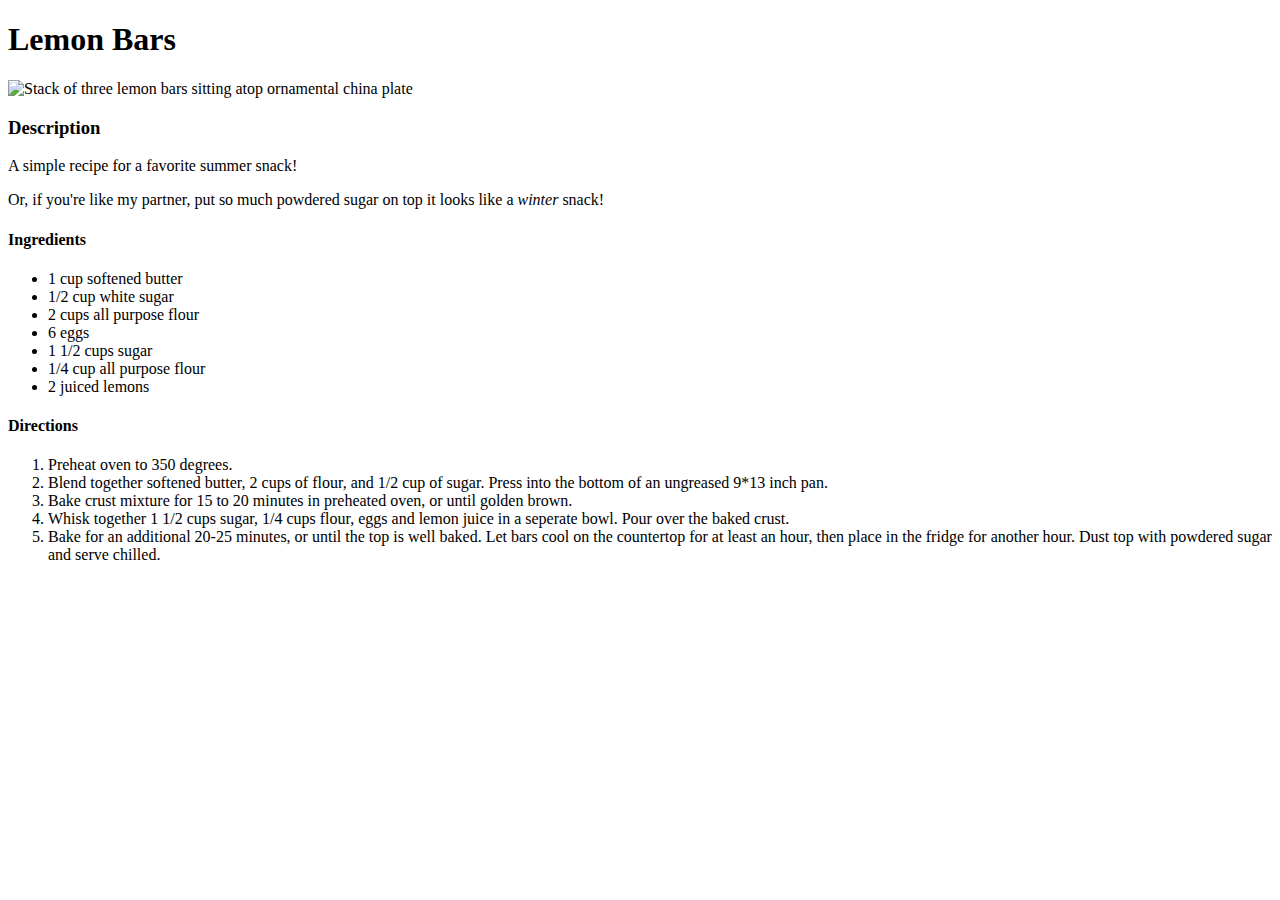
==== recipes/lemon-bars.html @ 26ef532e "Add lemon-bars and oven-pancakes recipies and link" ====
<!DOCTYPE html>
<html lang="en">
<head>
    <meta charset="UTF-8">
    <meta http-equiv="X-UA-Compatible" content="IE=edge">
    <meta name="viewport" content="width=device-width, initial-scale=1.0">
    <title>Lemon Bars</title>
</head>
<body>
    <h1>Lemon Bars</h1>
    <img src="https://preppykitchen.com/wp-content/uploads/2020/02/Lemon-Bars-feature-new.jpg" alt="Stack of three lemon bars sitting atop ornamental china plate">
    <h3>Description</h3>
    <p>A simple recipe for a favorite summer snack!</p>
    <p>Or, if you're like my partner, put so much powdered sugar on top it looks like a <em>winter</em> snack!</p>
    <h4>Ingredients</h4>
    <ul>
        <li>1 cup softened butter</li>
        <li>1/2 cup white sugar</li>
        <li>2 cups all purpose flour</li>
        <li>6 eggs</li>
        <li>1 1/2 cups sugar</li>
        <li>1/4 cup all purpose flour</1i>
        <li>2 juiced lemons</li>
    </ul>
    <h4>Directions</h4>
    <ol>
        <li>
            Preheat oven to 350 degrees.
        </li>
        <li>
            Blend together softened butter, 2 cups of flour, and 1/2 cup of sugar. Press into
            the bottom of an ungreased 9*13 inch pan.
        </li>
        <li>
            Bake crust mixture for 15 to 20 minutes in preheated oven, or until golden brown.
        </li>
        <li>
            Whisk together 1 1/2 cups sugar, 1/4 cups flour, eggs and lemon juice in a seperate
            bowl. Pour over the baked crust.
        </li>
        <li>
            Bake for an additional 20-25 minutes, or until the top is well baked. Let bars cool
            on the countertop for at least an hour, then place in the fridge for another hour. Dust
            top with powdered sugar and serve chilled.
        </li>
    </ol>
</body>
</html>
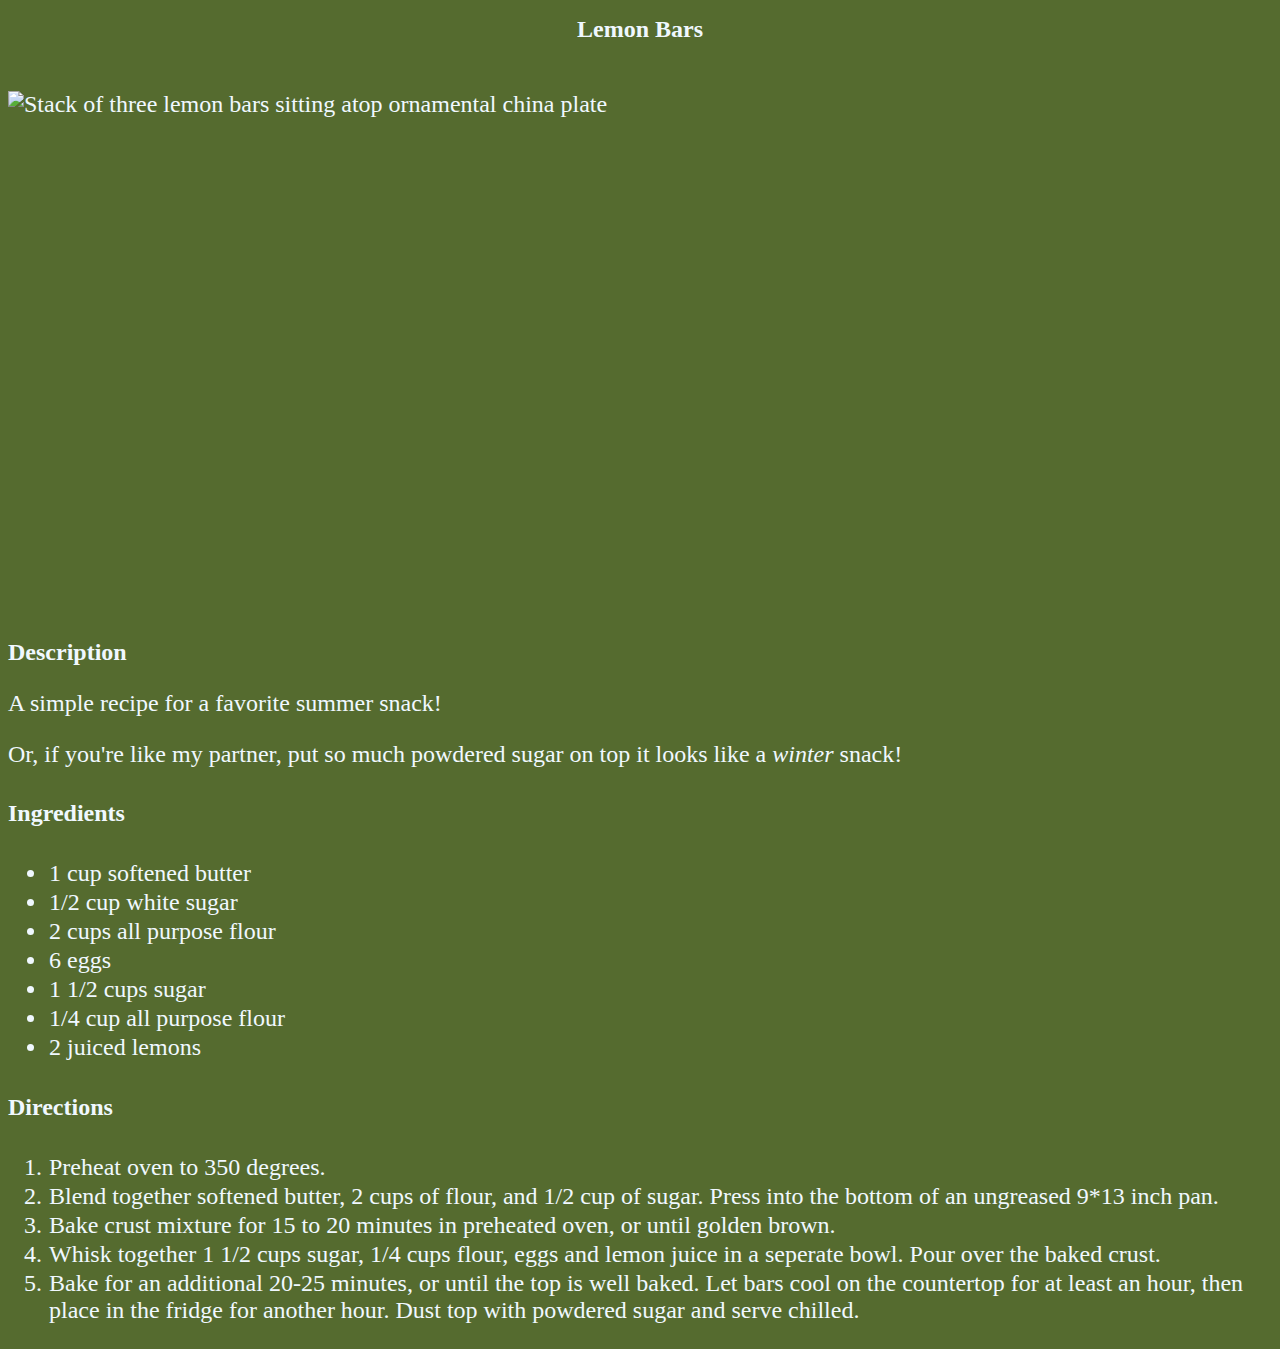
==== commit cd66313f: "update stylesheet, fix recipes stylesheet link" ====
--- a/recipes/lemon-bars.html
+++ b/recipes/lemon-bars.html
@@ -4,6 +4,7 @@
     <meta charset="UTF-8">
     <meta http-equiv="X-UA-Compatible" content="IE=edge">
     <meta name="viewport" content="width=device-width, initial-scale=1.0">
+    <link rel="stylesheet" href="../styles.css">
     <title>Lemon Bars</title>
 </head>
 <body>
--- a/styles.css
+++ b/styles.css
@@ -0,0 +1,23 @@
+* {
+    background-color: darkolivegreen;
+    font-size: 24px;
+}
+
+* :not(a){
+    color:aliceblue;
+}
+
+img {
+    display: block;
+    width: auto;
+    height: 500px;
+    margin: 2em auto;
+}
+
+h1 {
+    text-align: center;
+}
+
+li {
+    padding: 1px;
+}